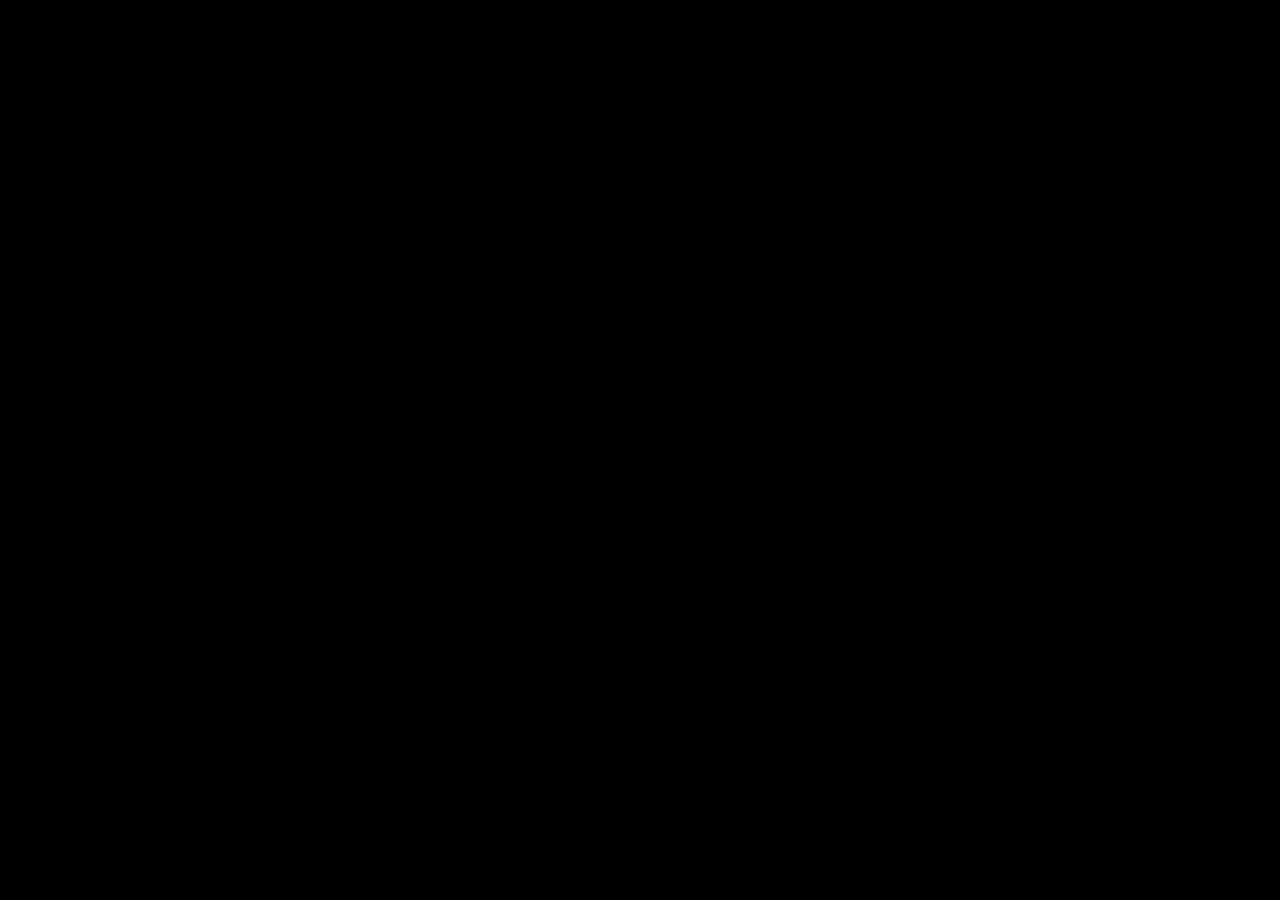
==== src/canvas.html @ ceb59599 "Inital install" ====
<!DOCTYPE HTML>
<html>

<head>
  <meta http-equiv="Content-Type" content="text/html; charset=UTF-8" />
  <title>Canvas</title>
  <link rel="stylesheet" href="./css/canvas.css" />
</head>

<body>
  <header>
    <nav>
    </nav>
  </header>
  <section>
    <canvas></canvas>
  </section>
  <script src="./js/canvas.js" ></script>
</body>
</html>
---- src/css/canvas.css ----
body{
  background: black;
}
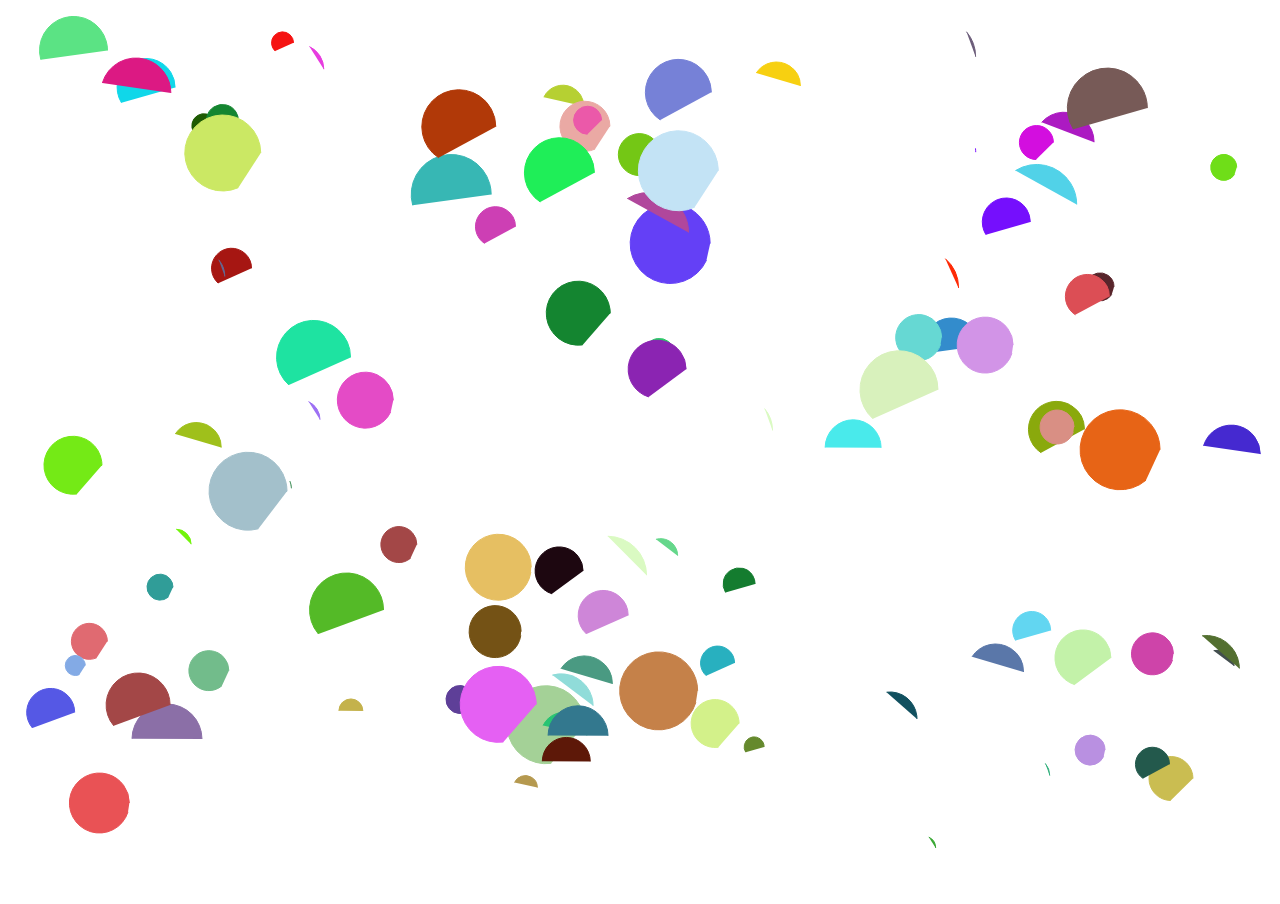
==== commit 3790825f: "canvas circle animation example" ====
--- a/src/canvas.html
+++ b/src/canvas.html
@@ -8,13 +8,7 @@
 </head>
 
 <body>
-  <header>
-    <nav>
-    </nav>
-  </header>
-  <section>
-    <canvas></canvas>
-  </section>
+    <canvas id="canvas"></canvas>
   <script src="./js/canvas.js" ></script>
 </body>
 </html>--- a/src/css/canvas.css
+++ b/src/css/canvas.css
@@ -1,3 +1,10 @@
 body{
-  background: black;
+  margin: 0;
+  height: 0;
+}
+
+
+#canvas{
+  padding: 0;
+  margin: 0;
 }